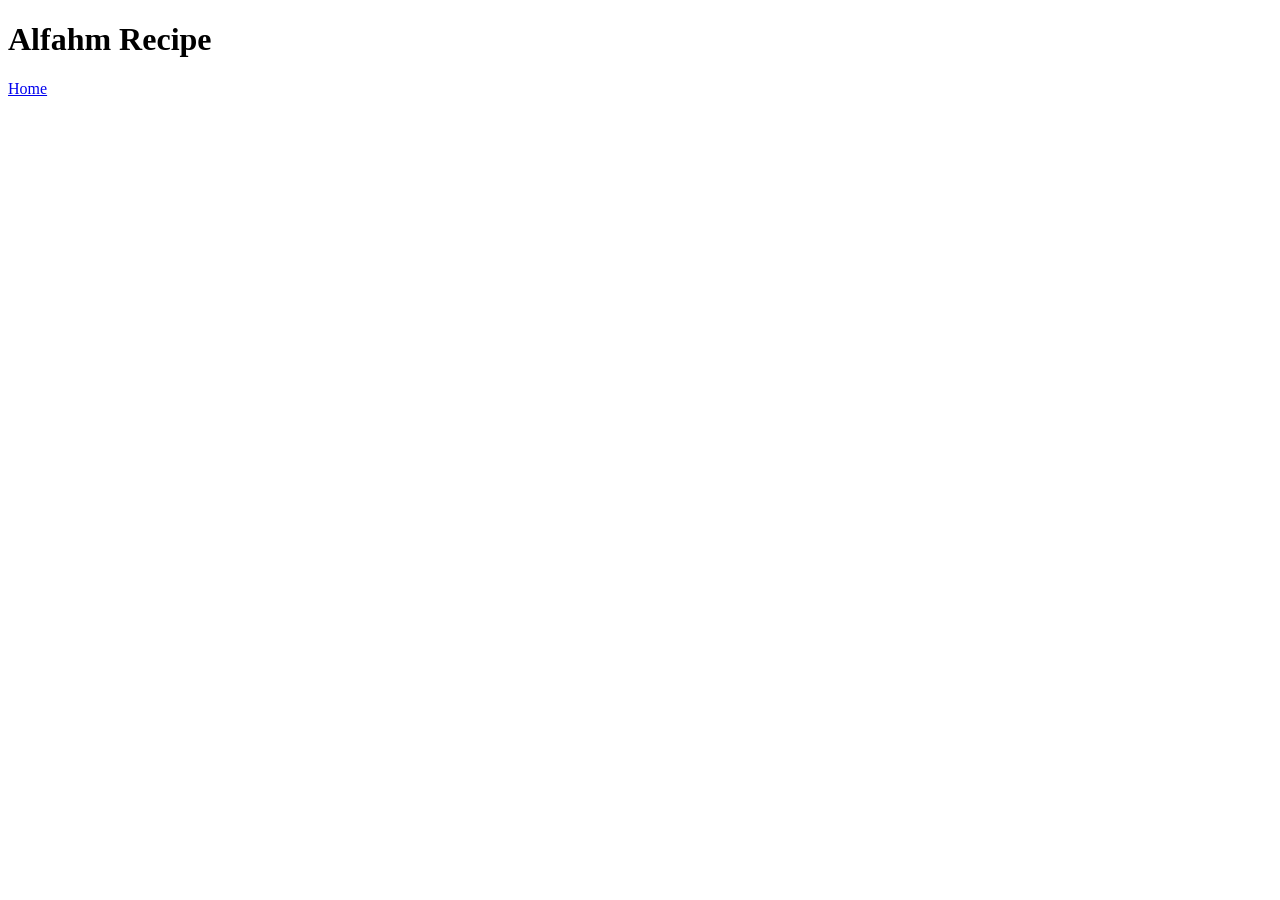
==== recipes/alfahm.html @ 2f07a6c2 "Create recipe for alfahm" ====
<!DOCTYPE html>
<html lang="en">
<head>
    <meta charset="UTF-8">
    <meta name="viewport" content="width=device-width, initial-scale=1.0">
    <title>Document</title>
</head>
<body>
    <h1>Alfahm Recipe</h1>
    <a href="../index.html">Home</a>
</body>
</html>
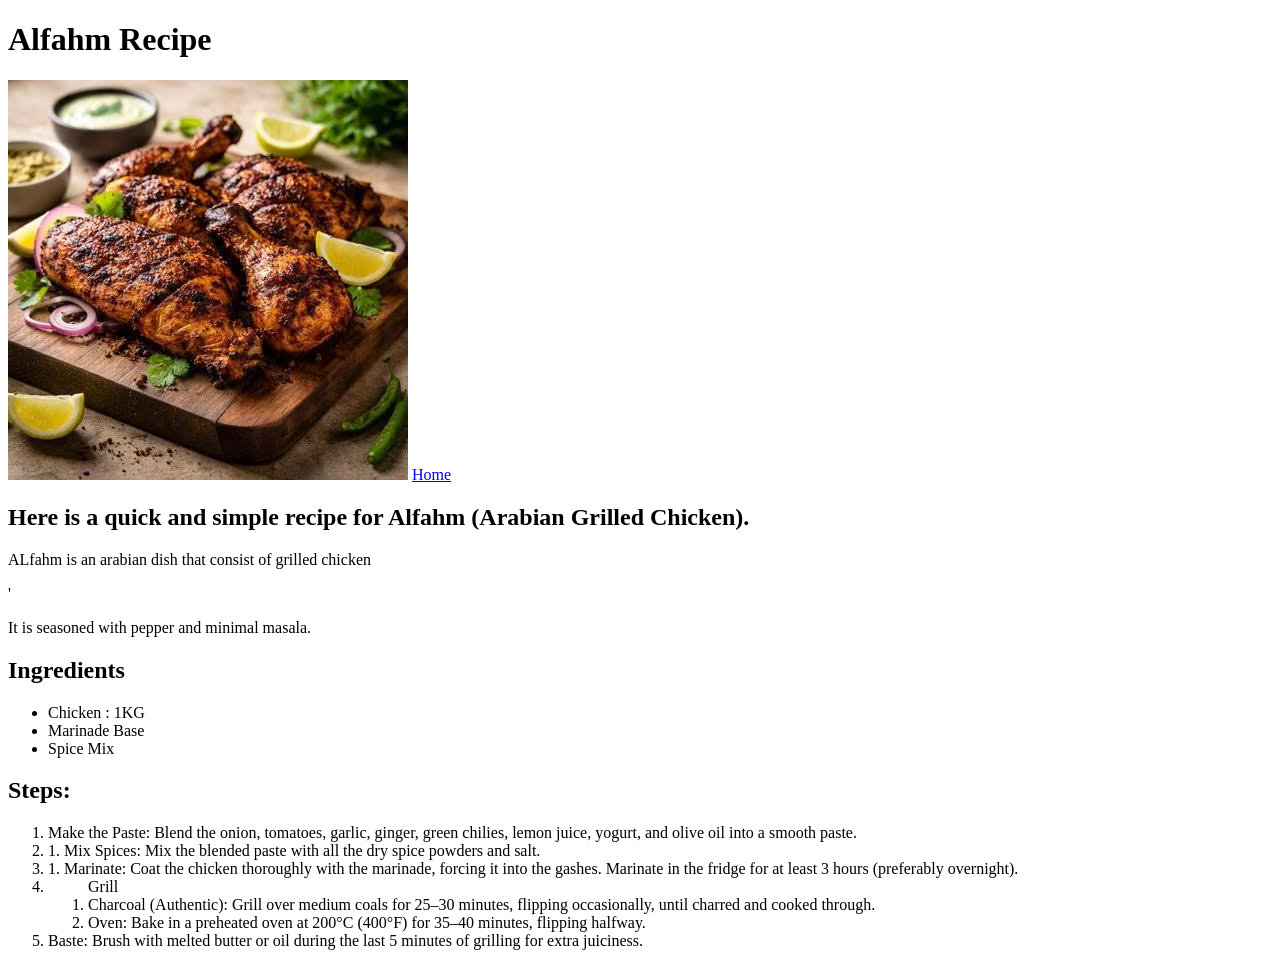
==== commit 95ced6dc: "Add image of Alfahm and its recipes" ====
--- a/recipes/alfahm.html
+++ b/recipes/alfahm.html
@@ -7,6 +7,32 @@
 </head>
 <body>
     <h1>Alfahm Recipe</h1>
+    <img src="../images/alfahm.jpeg" alt="alfahm" >
     <a href="../index.html">Home</a>
+
+    <h2>Here is a quick and simple recipe for Alfahm (Arabian Grilled Chicken).</h2>
+    <p>ALfahm is an arabian dish that consist of grilled chicken </p>'
+    <p>It is seasoned with pepper and minimal masala.</p>
+    <h2>Ingredients</h2>
+    <ul>
+        <li>Chicken : 1KG </li>
+        <li>Marinade Base</li>
+        <li>Spice Mix</li>
+    </ul>
+    <h2>Steps:</h2>
+    <ol>
+        <li>Make the Paste: Blend the onion, tomatoes, garlic, ginger, green chilies, lemon juice, yogurt, and olive oil into a smooth paste.</li>
+        <li>1. Mix Spices: Mix the blended paste with all the dry spice powders and salt.
+        </li>
+        <li>1. Marinate: Coat the chicken thoroughly with the marinade, forcing it into the gashes. Marinate in the fridge for at least 3 hours (preferably overnight).
+        </li>
+        <li>
+            <ol>Grill
+                <li>Charcoal (Authentic): Grill over medium coals for 25–30 minutes, flipping occasionally, until charred and cooked through.</li>
+                <li>Oven: Bake in a preheated oven at 200°C (400°F) for 35–40 minutes, flipping halfway.</li>
+            </ol>
+        </li>
+        <li>Baste: Brush with melted butter or oil during the last 5 minutes of grilling for extra juiciness.</li>
+    </ol>
 </body>
 </html>
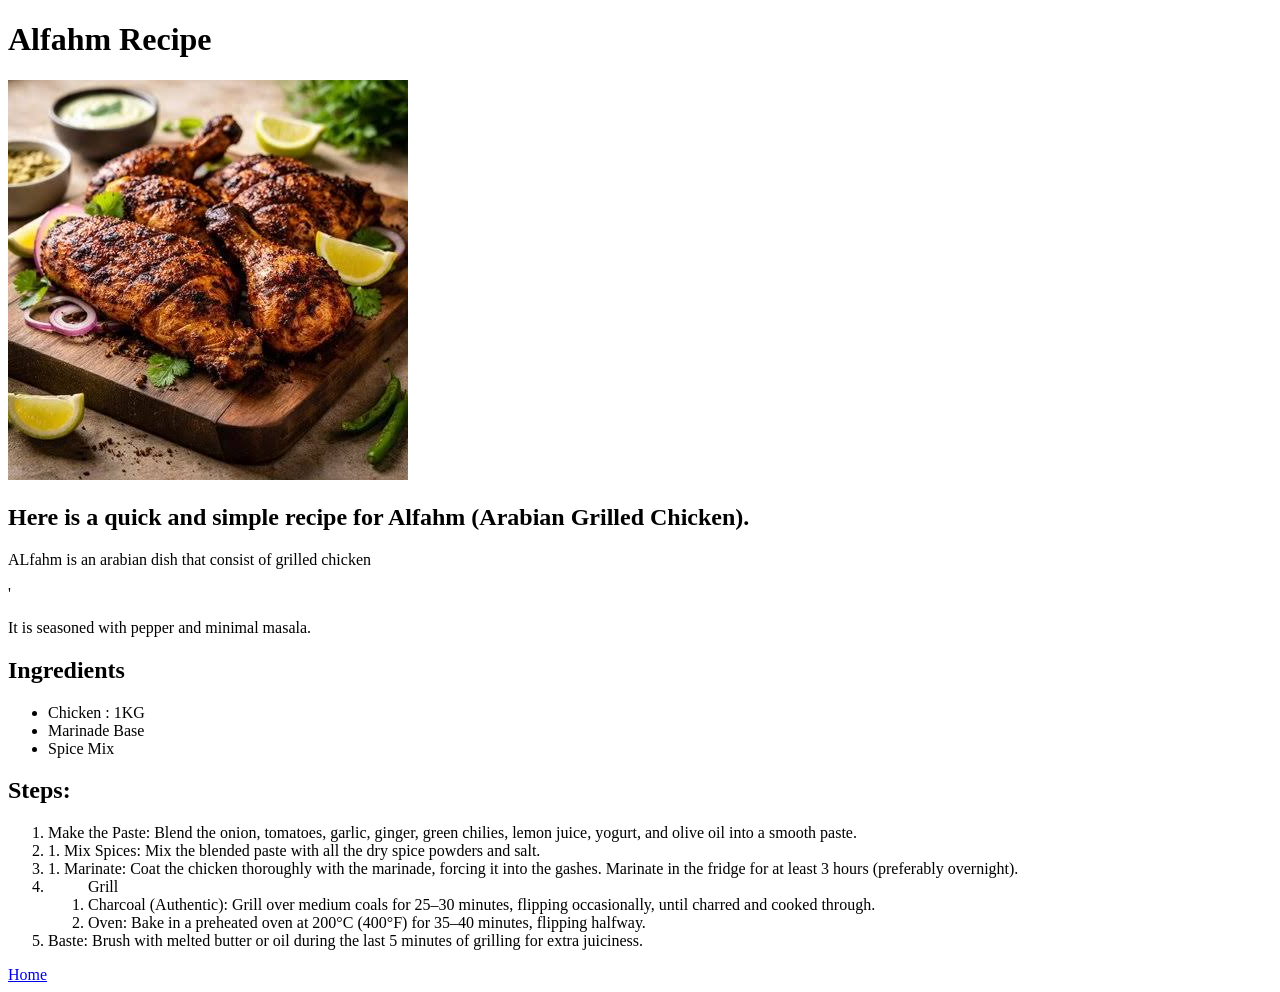
==== commit 372a36c3: "Fix alignment of Home tab" ====
--- a/recipes/alfahm.html
+++ b/recipes/alfahm.html
@@ -7,8 +7,9 @@
 </head>
 <body>
     <h1>Alfahm Recipe</h1>
+    
     <img src="../images/alfahm.jpeg" alt="alfahm" >
-    <a href="../index.html">Home</a>
+    
 
     <h2>Here is a quick and simple recipe for Alfahm (Arabian Grilled Chicken).</h2>
     <p>ALfahm is an arabian dish that consist of grilled chicken </p>'
@@ -34,5 +35,6 @@
         </li>
         <li>Baste: Brush with melted butter or oil during the last 5 minutes of grilling for extra juiciness.</li>
     </ol>
+    <a href="../index.html">Home</a>
 </body>
 </html>
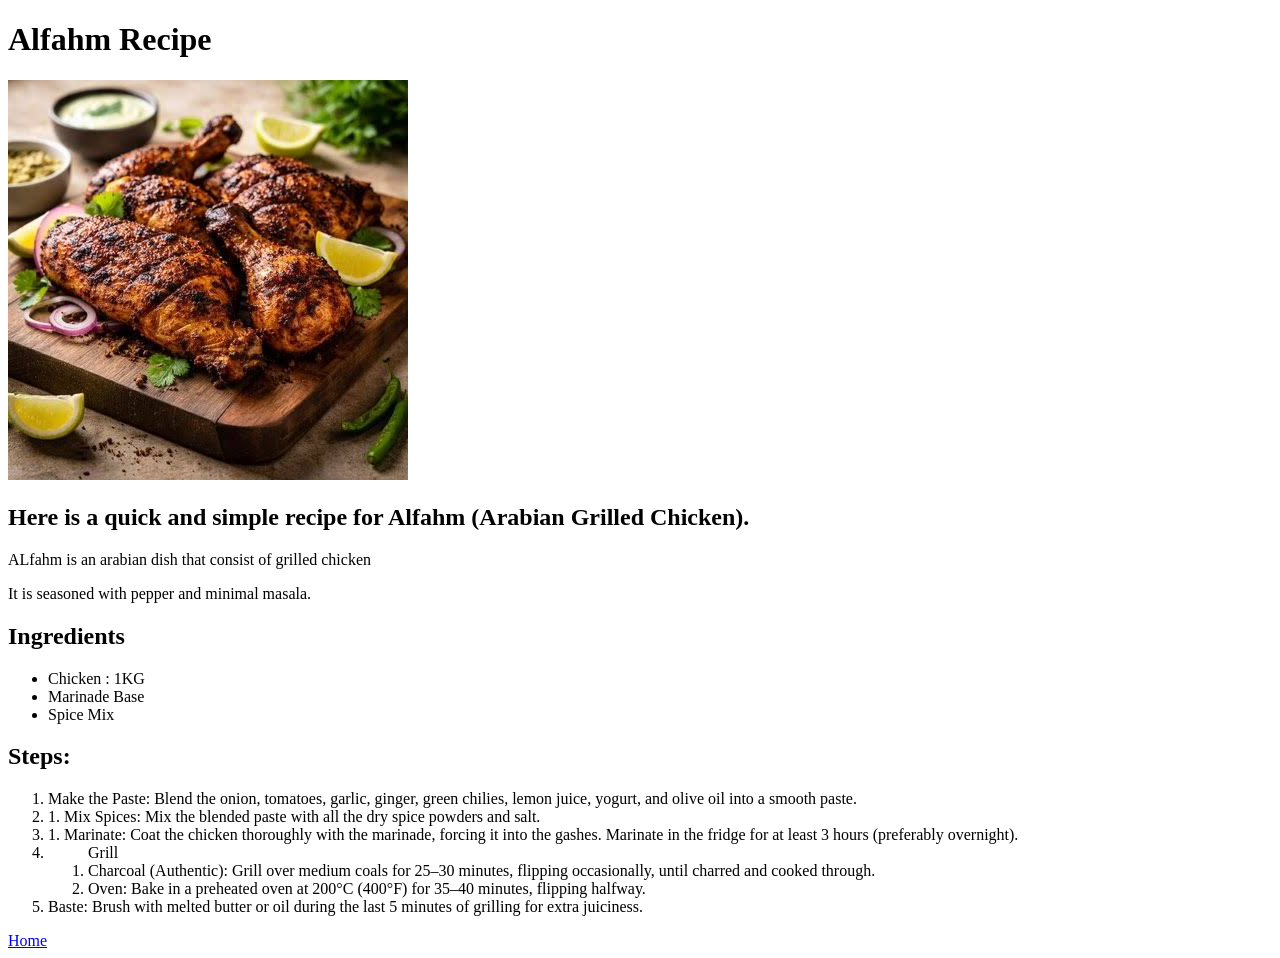
==== commit acbcf043: "Add avacado smoothie recipe Fix type in apple-pie.html and alfahm.html" ====
--- a/recipes/alfahm.html
+++ b/recipes/alfahm.html
@@ -12,7 +12,7 @@
     
 
     <h2>Here is a quick and simple recipe for Alfahm (Arabian Grilled Chicken).</h2>
-    <p>ALfahm is an arabian dish that consist of grilled chicken </p>'
+    <p>ALfahm is an arabian dish that consist of grilled chicken </p>
     <p>It is seasoned with pepper and minimal masala.</p>
     <h2>Ingredients</h2>
     <ul>
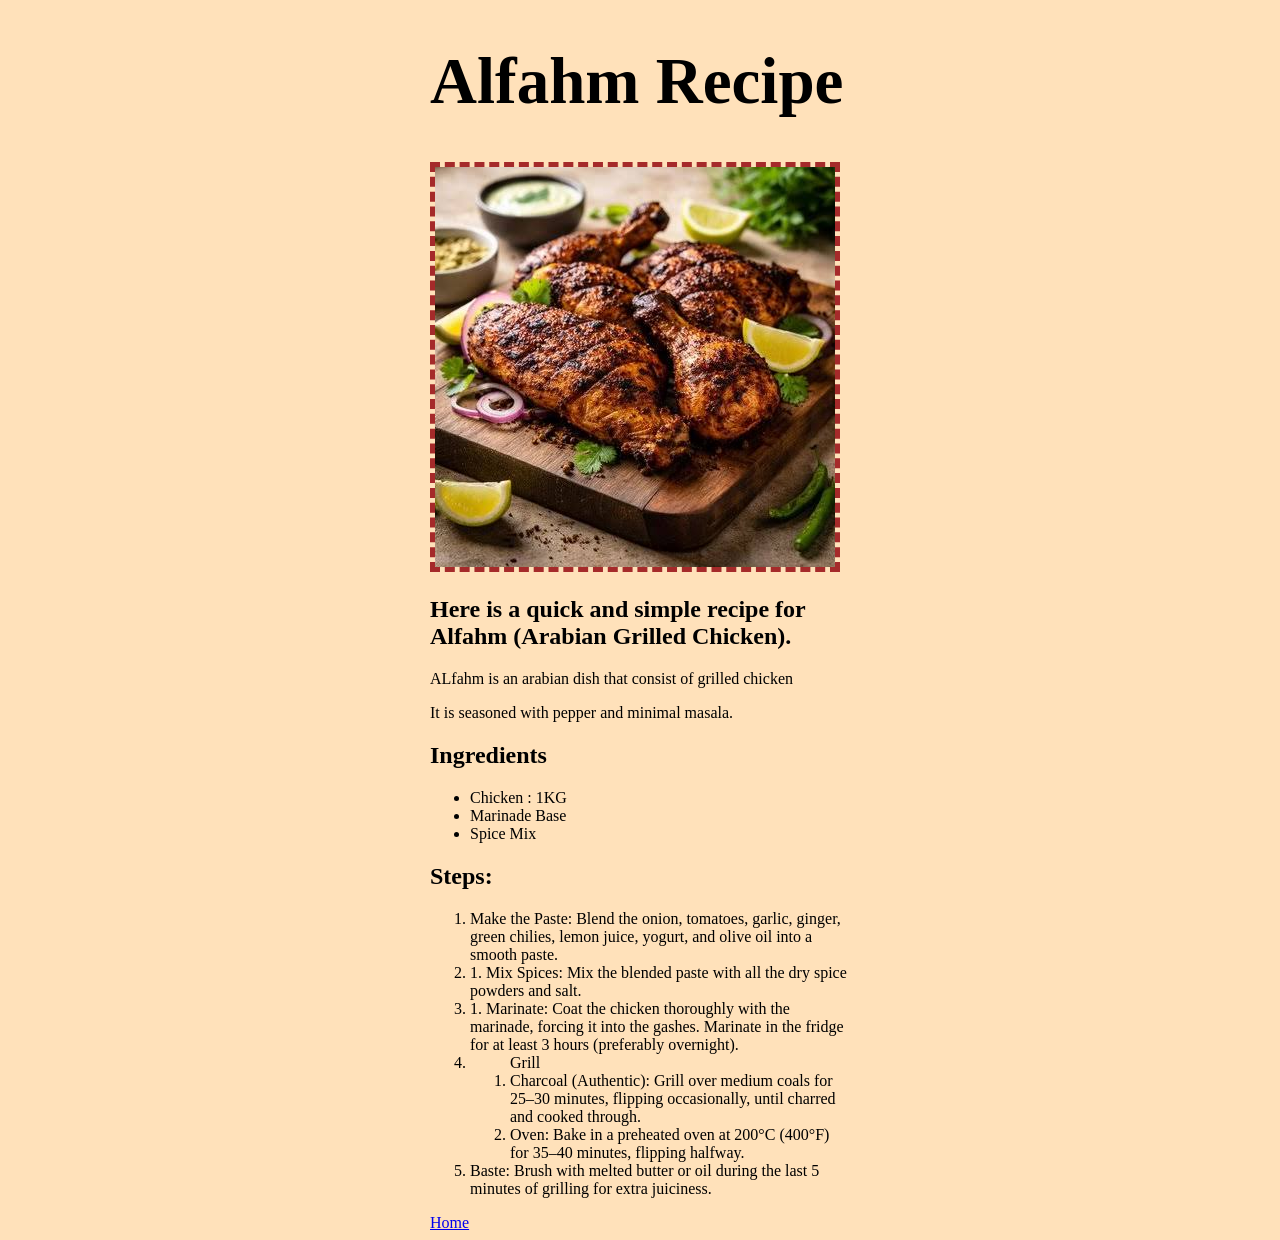
==== commit 8aa03321: "Add border style for images Add styling for all recipe pages" ====
--- a/recipes/alfahm.html
+++ b/recipes/alfahm.html
@@ -1,11 +1,13 @@
 <!DOCTYPE html>
 <html lang="en">
 <head>
+    <link rel="stylesheet" href="../styles.css">
     <meta charset="UTF-8">
     <meta name="viewport" content="width=device-width, initial-scale=1.0">
     <title>Document</title>
 </head>
 <body>
+    <div class="Alfahm">
     <h1>Alfahm Recipe</h1>
     
     <img src="../images/alfahm.jpeg" alt="alfahm" >
@@ -36,5 +38,6 @@
         <li>Baste: Brush with melted butter or oil during the last 5 minutes of grilling for extra juiciness.</li>
     </ol>
     <a href="../index.html">Home</a>
+    </div>
 </body>
 </html>
--- a/styles.css
+++ b/styles.css
@@ -0,0 +1,34 @@
+body{
+    background-color:rgb(255, 225, 186);
+}
+
+.homePage{
+    width: 228px;
+    margin: 0 auto;
+}
+
+h1{
+    font-size: 65px;
+}
+
+img{
+    border-color: brown;
+    border-style: dashed;
+    border-width: 5px;
+}
+
+.Alfahm{
+    width: 420px;
+    margin: 0 auto;
+}
+
+.Apple{
+    width: 420px;
+    margin: 0 auto;
+}
+
+
+.Avacado{
+    width: 500px;
+    margin: 0 auto;
+}
